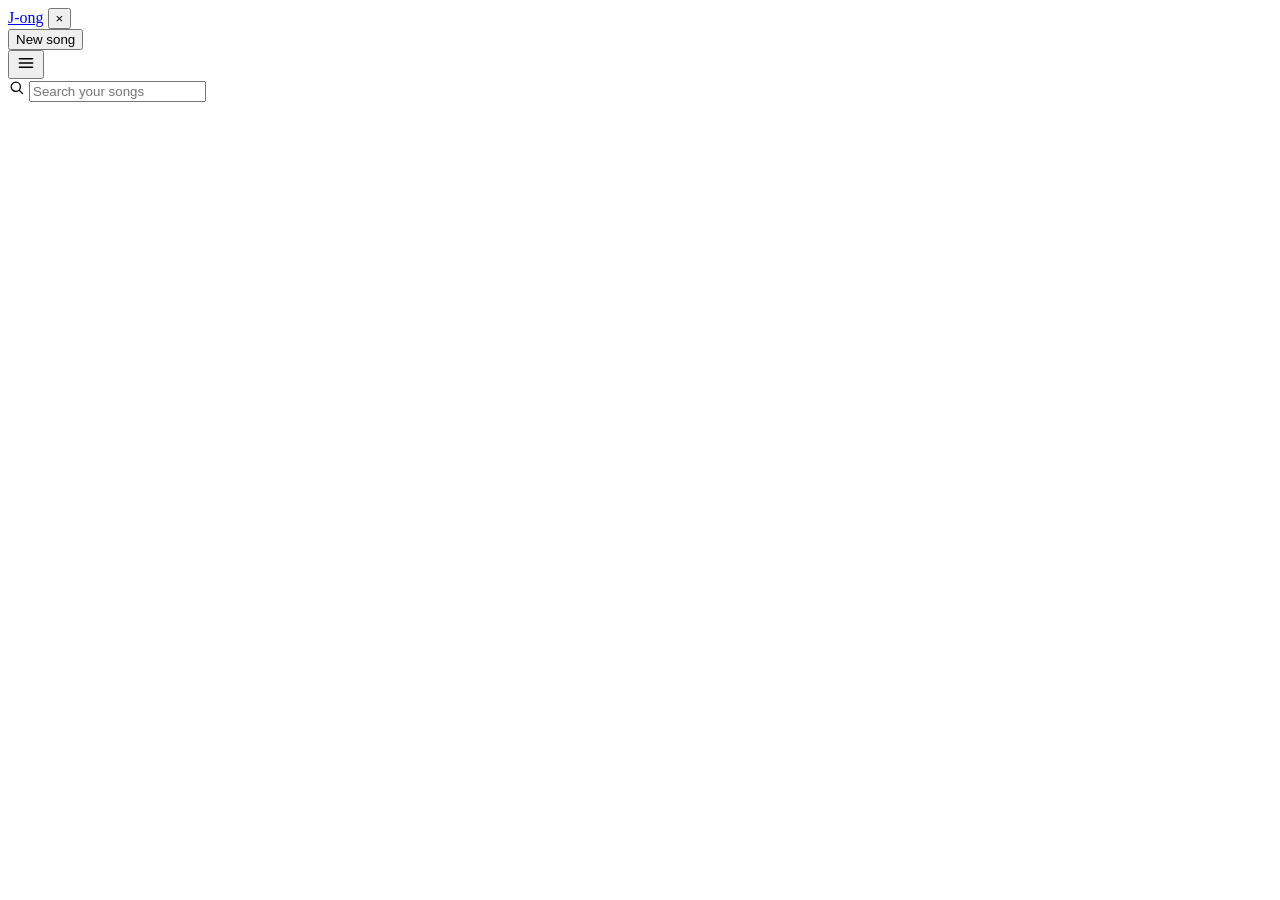
==== web/index.html @ 6f90b888 "Three buttons that were lying about what they did The New song button in the rail carried .chip, a c" ====
<!doctype html>
<html lang="en">
<head>
<meta charset="utf-8">
<meta name="viewport" content="width=device-width, initial-scale=1, viewport-fit=cover">
<title>J-ong</title>
<meta name="theme-color" content="#0F1311">
<link rel="preconnect" href="https://fonts.googleapis.com">
<link rel="preconnect" href="https://fonts.gstatic.com" crossorigin>
<!-- Syne carries the titles because it has the look of a printed poster rather than a
     product sans. Manrope does everything else: well used, not everywhere, and it keeps
     its shape at twelve pixels in a dense track list. -->
<link rel="stylesheet" href="https://fonts.googleapis.com/css2?family=Syne:wght@600;700;800&family=Manrope:wght@400;500;600;700&display=swap">
<link rel="stylesheet" href="/jong.css">
<link rel="icon" href="data:image/svg+xml,<svg xmlns='http://www.w3.org/2000/svg' viewBox='0 0 32 32'><rect width='32' height='32' rx='8' fill='%2354B37A'/><path d='M12 9v11.2a3.2 3.2 0 1 0 2 3V13l7-2v6.2a3.2 3.2 0 1 0 2 3V7z' fill='%230F1311'/></svg>">
</head>
<body>

<div id="app" class="shell">

  <aside class="rail" id="rail">
    <div class="rail-top">
      <a class="wordmark" href="#/" data-link>J-ong</a>
      <button class="icon-btn rail-close" id="railClose" aria-label="Close menu">&times;</button>
    </div>

    <nav class="nav" id="nav"></nav>

    <div class="rail-section" id="railAlbums"></div>

    <div class="rail-foot">
      <button class="btn sm" id="newSong">New song</button>
      <span class="rail-version" id="railVersion"></span>
    </div>
  </aside>

  <div class="rail-scrim" id="railScrim"></div>

  <main class="main">
    <header class="topbar">
      <button class="icon-btn rail-open" id="railOpen" aria-label="Open menu">
        <svg viewBox="0 0 24 24" width="20" height="20" aria-hidden="true"><path d="M4 7h16M4 12h16M4 17h16" stroke="currentColor" stroke-width="1.8" stroke-linecap="round" fill="none"/></svg>
      </button>
      <div class="search">
        <svg viewBox="0 0 24 24" width="17" height="17" aria-hidden="true"><circle cx="11" cy="11" r="6.5" stroke="currentColor" stroke-width="1.8" fill="none"/><path d="M16 16l4.5 4.5" stroke="currentColor" stroke-width="1.8" stroke-linecap="round"/></svg>
        <input id="search" type="search" placeholder="Search your songs" aria-label="Search songs" autocomplete="off">
      </div>
      <span class="grow"></span>
      <span class="update-dot" id="updateDot" hidden></span>
    </header>

    <div class="view" id="view"></div>
  </main>

  <footer class="player" id="player" hidden></footer>
</div>

<div class="sheet-backdrop" id="modalBackdrop" hidden></div>
<div class="toast-stack" id="toasts" aria-live="polite"></div>

<script src="/jong.js"></script>
</body>
</html>
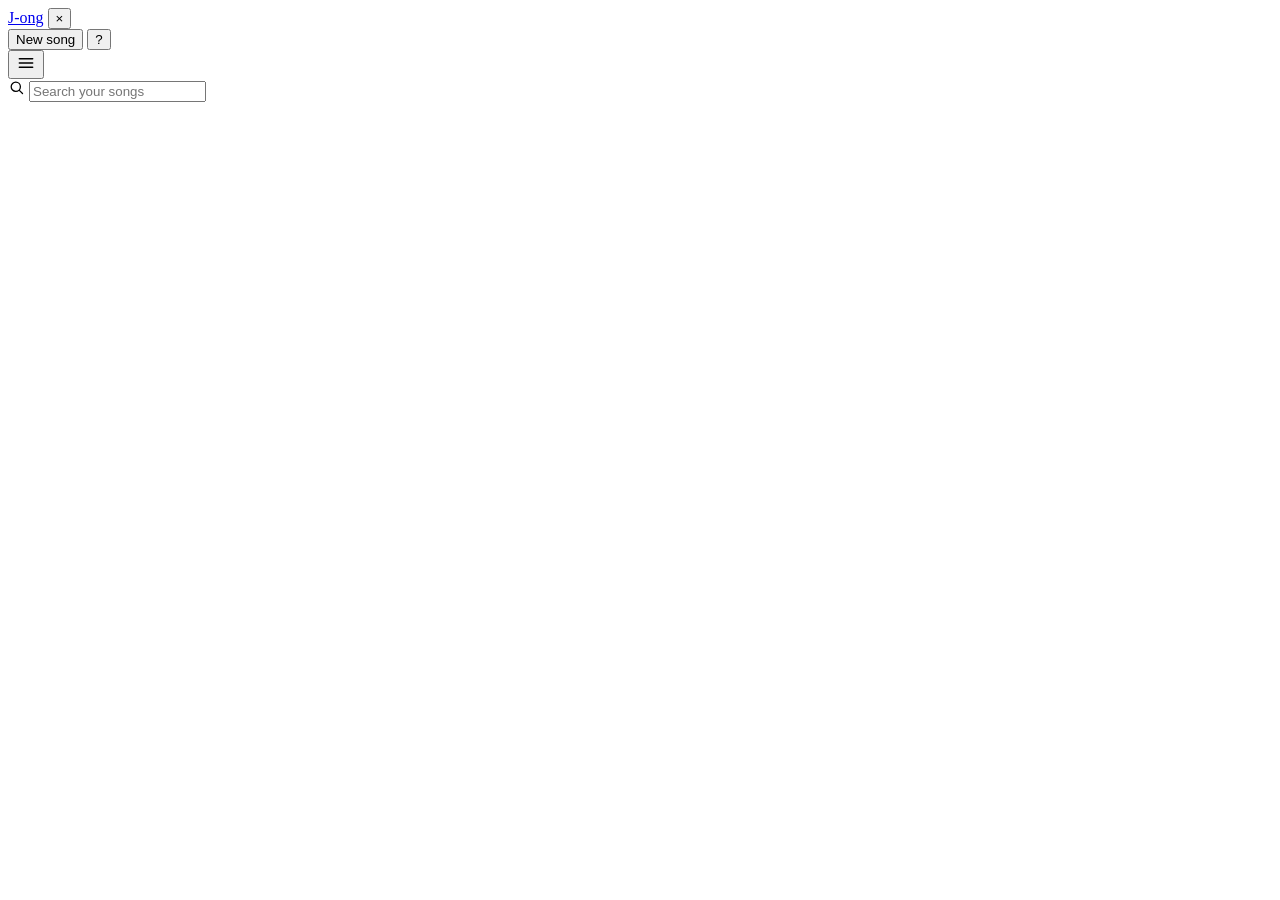
==== commit 6f9c8358: "Fewer presses, and it says what it is for The player takes its light at an angle now: about one and " ====
--- a/web/index.html
+++ b/web/index.html
@@ -7,14 +7,18 @@
 <meta name="theme-color" content="#0F1311">
 <link rel="preconnect" href="https://fonts.googleapis.com">
 <link rel="preconnect" href="https://fonts.gstatic.com" crossorigin>
-<!-- Syne carries the titles because it has the look of a printed poster rather than a
-     product sans. Manrope does everything else: well used, not everywhere, and it keeps
-     its shape at twelve pixels in a dense track list. -->
-<link rel="stylesheet" href="https://fonts.googleapis.com/css2?family=Syne:wght@600;700;800&family=Manrope:wght@400;500;600;700&display=swap">
+<!-- Orbitron carries the titles: geometric and technical, and the closest openly
+     licensed face to the one this was designed around. Upload your own in Settings and
+     it is registered as "Jong Display", which the stylesheet asks for first. Manrope
+     does everything else: well used, not everywhere, and it holds its shape at twelve
+     pixels in a dense track list. -->
+<link rel="stylesheet" href="https://fonts.googleapis.com/css2?family=Orbitron:wght@600;700;800;900&family=Manrope:wght@400;500;600;700&display=swap">
 <link rel="stylesheet" href="/jong.css">
 <link rel="icon" href="data:image/svg+xml,<svg xmlns='http://www.w3.org/2000/svg' viewBox='0 0 32 32'><rect width='32' height='32' rx='8' fill='%2354B37A'/><path d='M12 9v11.2a3.2 3.2 0 1 0 2 3V13l7-2v6.2a3.2 3.2 0 1 0 2 3V7z' fill='%230F1311'/></svg>">
 </head>
 <body>
+
+<div class="nav-bar" id="navBar" hidden><span></span></div>
 
 <div id="app" class="shell">
 
@@ -30,6 +34,7 @@
 
     <div class="rail-foot">
       <button class="btn sm" id="newSong">New song</button>
+      <button class="rail-keys" id="railKeys" title="Keyboard shortcuts">?</button>
       <span class="rail-version" id="railVersion"></span>
     </div>
   </aside>
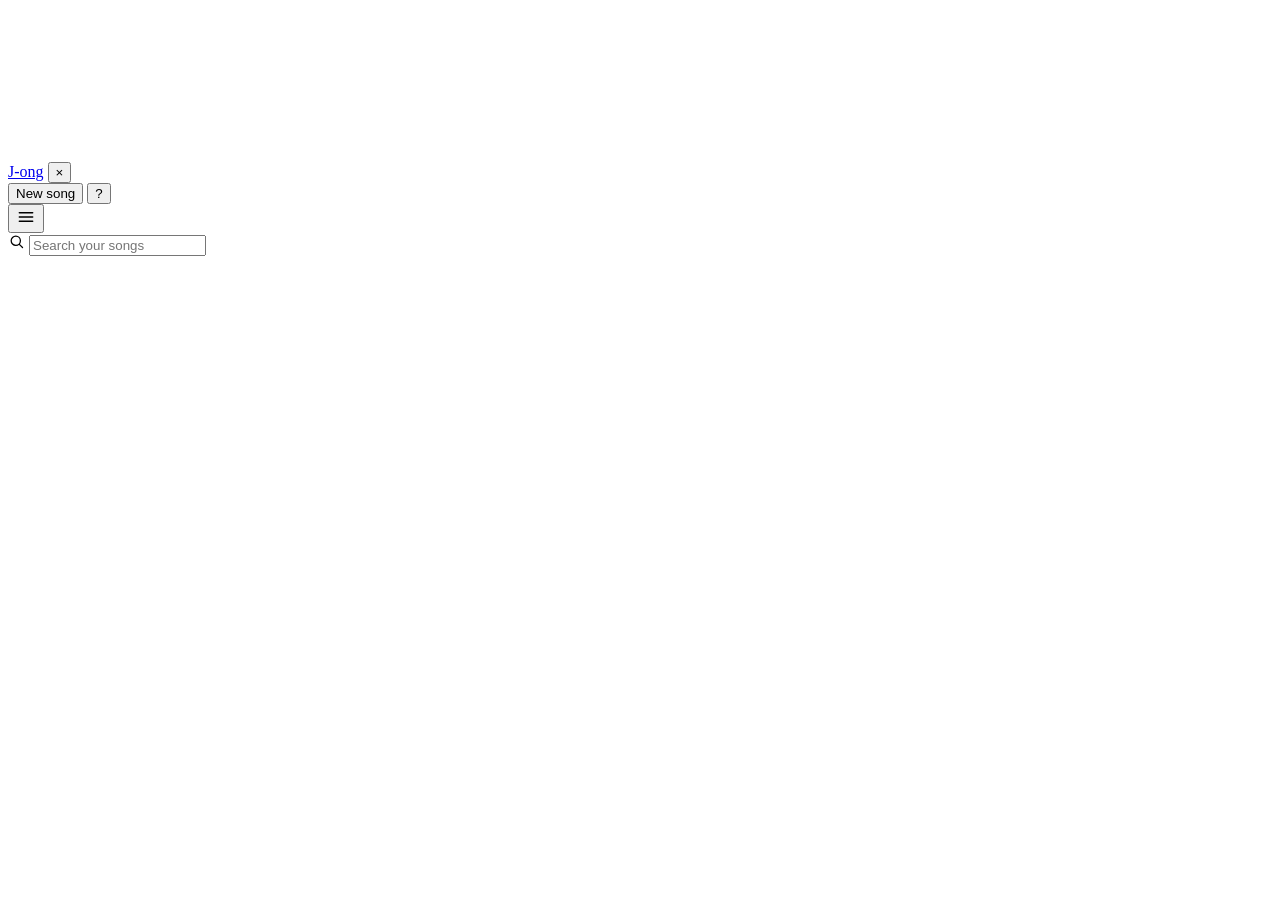
==== commit 0a76052f: "Black, and glass that actually bends what is behind it The ground is black now, not a very dark grey" ====
--- a/web/index.html
+++ b/web/index.html
@@ -17,6 +17,32 @@
 <link rel="icon" href="data:image/svg+xml,<svg xmlns='http://www.w3.org/2000/svg' viewBox='0 0 32 32'><rect width='32' height='32' rx='8' fill='%2354B37A'/><path d='M12 9v11.2a3.2 3.2 0 1 0 2 3V13l7-2v6.2a3.2 3.2 0 1 0 2 3V7z' fill='%230F1311'/></svg>">
 </head>
 <body>
+
+
+<!-- The glass.
+     feTurbulence makes a field of smooth noise; feDisplacementMap uses its red and green
+     channels to push each pixel of what is behind sideways and up. That is a real
+     refraction rather than a blur pretending to be one: straight edges passing under a
+     panel bend, which is the thing your eye actually reads as glass.
+     Two strengths, because a thin bar wants far less bending than a whole sheet. -->
+<svg class="glass-defs" aria-hidden="true" focusable="false">
+  <filter id="glass" x="-25%" y="-25%" width="150%" height="150%"
+          color-interpolation-filters="sRGB">
+    <feTurbulence type="fractalNoise" baseFrequency="0.006 0.011" numOctaves="2"
+                  seed="17" result="noise"/>
+    <feGaussianBlur in="noise" stdDeviation="3" result="soft"/>
+    <feDisplacementMap in="SourceGraphic" in2="soft" scale="26"
+                       xChannelSelector="R" yChannelSelector="G"/>
+  </filter>
+  <filter id="glass-thin" x="-25%" y="-25%" width="150%" height="150%"
+          color-interpolation-filters="sRGB">
+    <feTurbulence type="fractalNoise" baseFrequency="0.009 0.016" numOctaves="2"
+                  seed="9" result="noise"/>
+    <feGaussianBlur in="noise" stdDeviation="2.5" result="soft"/>
+    <feDisplacementMap in="SourceGraphic" in2="soft" scale="12"
+                       xChannelSelector="R" yChannelSelector="G"/>
+  </filter>
+</svg>
 
 <div class="nav-bar" id="navBar" hidden><span></span></div>
 
